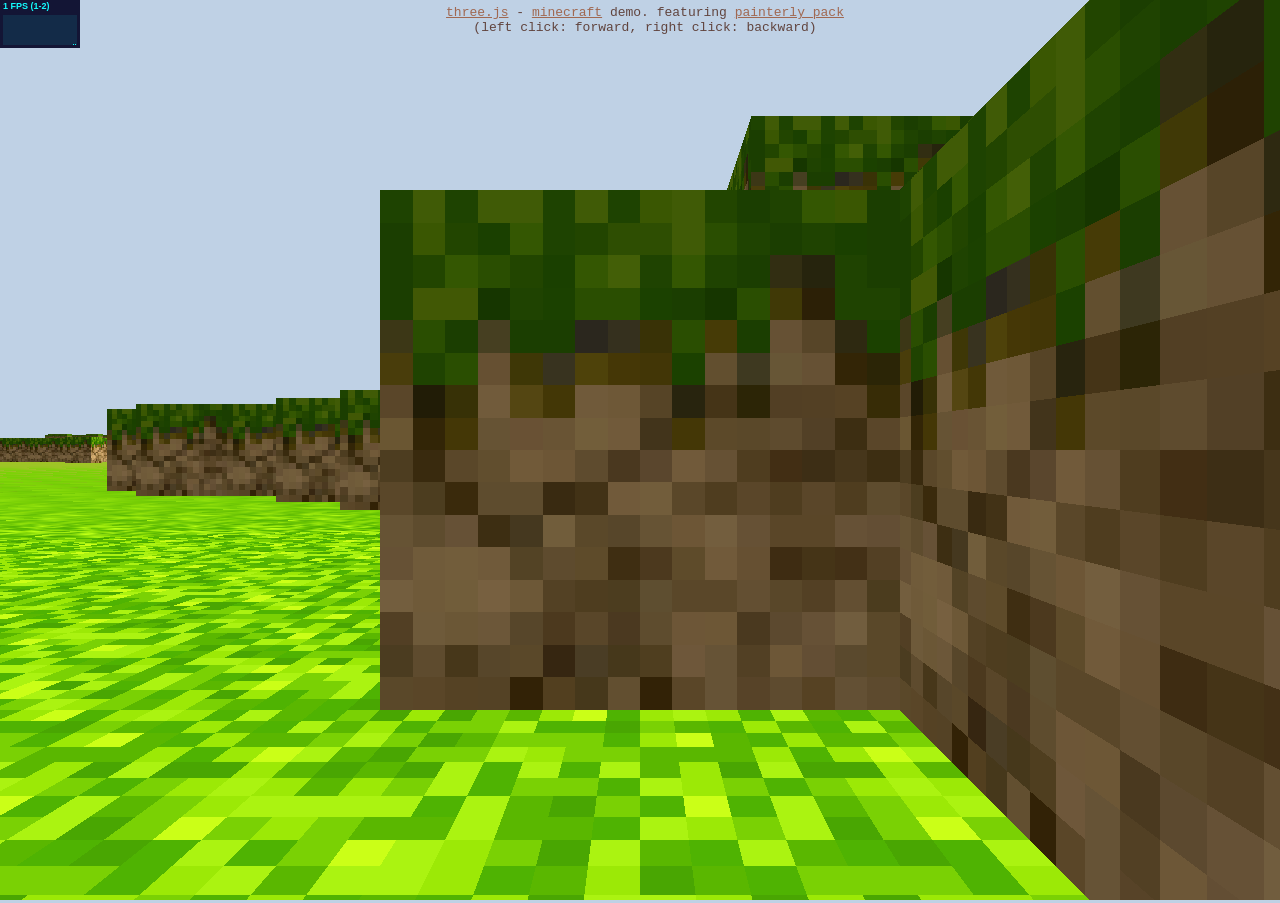
==== projet/index.html @ 275830b7 "Adding LateX to files" ====
<!DOCTYPE html>
<html lang="en">
	<head>
		<title>three.js webgl - geometry - minecraft</title>
		<meta charset="utf-8">
		<meta name="viewport" content="width=device-width, user-scalable=no, minimum-scale=1.0, maximum-scale=1.0">
		<link rel="stylesheet" href="CSS/style.css"/>
	</head>
	<body>

		<div id="container"><br /><br /><br /><br /><br />Generating world...</div>
		<div id="info"><a href="http://threejs.org" target="_blank" rel="noopener">three.js</a> - <a href="http://www.minecraft.net/" target="_blank" rel="noopener">minecraft</a> demo. featuring <a href="http://painterlypack.net/" target="_blank" rel="noopener">painterly pack</a><br />(left click: forward, right click: backward)</div>

		<script src="JS/threeJS/three.js"></script>
		<script src="JS/threeJS/FirstPersonControls.js"></script>
		<!--<script src="JS/threeJS/ImprovedNoise.js"></script>-->
		<script src="JS/Perlin.js"></script>
		<script src="JS/threeJS/Detector.js"></script>
		<script src="JS/threeJS/stats.min.js"></script>
		<script src="JS/main.js"></script>

	</body>
</html>
---- projet/CSS/style.css ----
body {
	color: #61443e;
	font-family:Monospace;
	font-size:13px;
	text-align:center;

	background-color: #bfd1e5;
	margin: 0px;
	overflow: hidden;
}

#info {
	position: absolute;
	top: 0px; width: 100%;
	padding: 5px;
}

a{
	color: #a06851;
}

#oldie {
	background:rgb(100,0,0) !important;
	color:#fff !important;
	margin-top:10em !important;
}

#oldie a{
	color:#fff
}
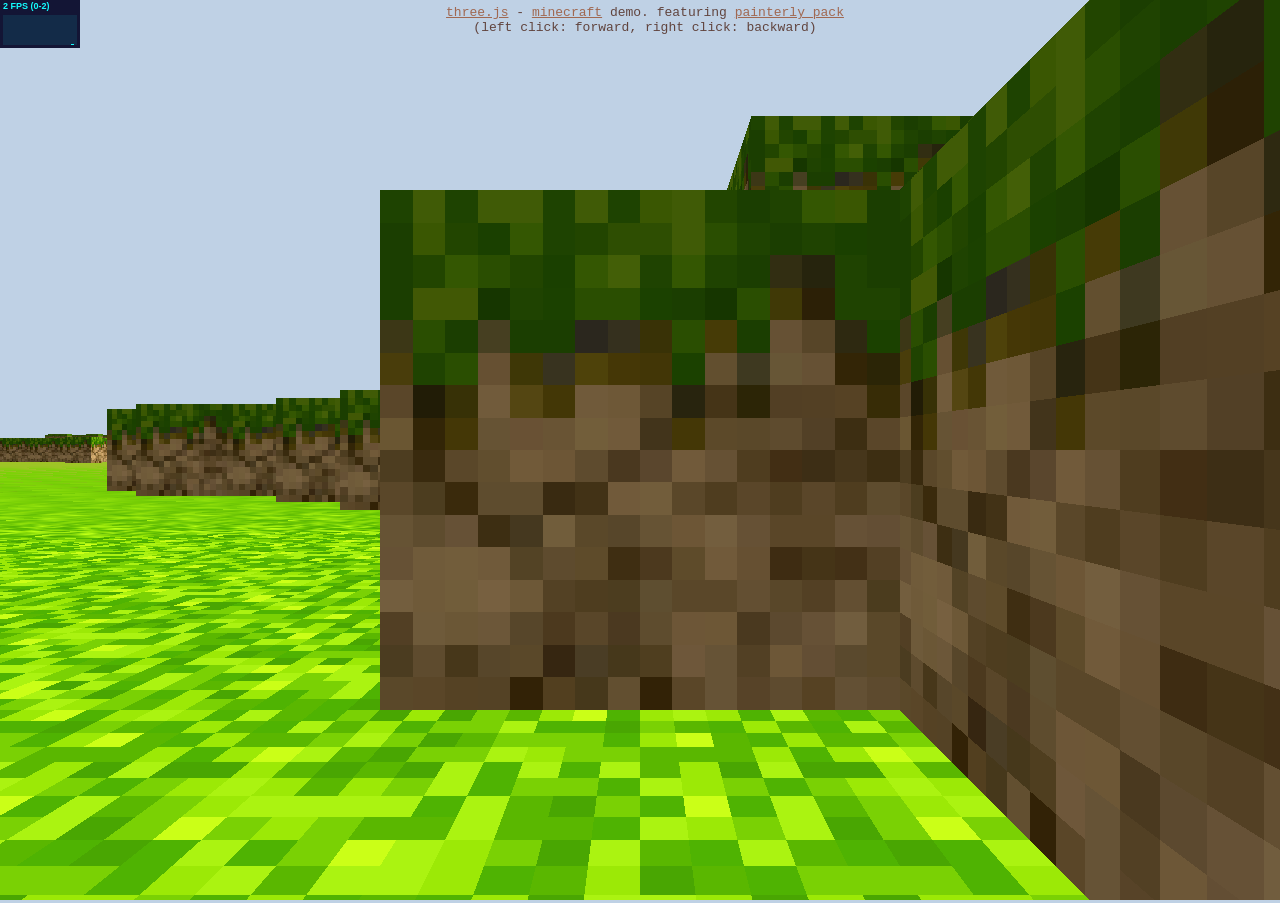
==== commit 06579ccd: "Update project structure" ====
--- a/projet/index.html
+++ b/projet/index.html
@@ -1,4 +1,4 @@
-<!DOCTYPE html>
+﻿<!DOCTYPE html>
 <html lang="en">
 	<head>
 		<title>three.js webgl - geometry - minecraft</title>
@@ -6,18 +6,23 @@
 		<meta name="viewport" content="width=device-width, user-scalable=no, minimum-scale=1.0, maximum-scale=1.0">
 		<link rel="stylesheet" href="CSS/style.css"/>
 	</head>
-	<body>
+    <body>
 
-		<div id="container"><br /><br /><br /><br /><br />Generating world...</div>
-		<div id="info"><a href="http://threejs.org" target="_blank" rel="noopener">three.js</a> - <a href="http://www.minecraft.net/" target="_blank" rel="noopener">minecraft</a> demo. featuring <a href="http://painterlypack.net/" target="_blank" rel="noopener">painterly pack</a><br />(left click: forward, right click: backward)</div>
+        <div id="container"><br /><br /><br /><br /><br />Generating world...</div>
+        <div id="info"><a href="http://threejs.org" target="_blank" rel="noopener">three.js</a> - <a href="http://www.minecraft.net/" target="_blank" rel="noopener">minecraft</a> demo. featuring <a href="http://painterlypack.net/" target="_blank" rel="noopener">painterly pack</a><br />(left click: forward, right click: backward)</div>
+        <!-- threeJS file-->
+        <script src="JS/threeJS/three.js"></script>
+        <script src="JS/threeJS/FirstPersonControls.js"></script>
+        <script src="JS/threeJS/Detector.js"></script>
+        <script src="JS/threeJS/stats.min.js"></script>
 
-		<script src="JS/threeJS/three.js"></script>
-		<script src="JS/threeJS/FirstPersonControls.js"></script>
-		<!--<script src="JS/threeJS/ImprovedNoise.js"></script>-->
-		<script src="JS/Perlin.js"></script>
-		<script src="JS/threeJS/Detector.js"></script>
-		<script src="JS/threeJS/stats.min.js"></script>
-		<script src="JS/main.js"></script>
+        <!-- my files-->
+        <script src="JS/Perlin.js"></script>
+        <script src="JS/WorldGenerator.js"></script>
+        <script src="JS/WindowEvent.js"></script>
+        <script src="JS/init.js"></script>
+        <script src="JS/RenderingLoop.js"></script>
+        <script src="JS/main.js"></script>
 
-	</body>
+    </body>
 </html>
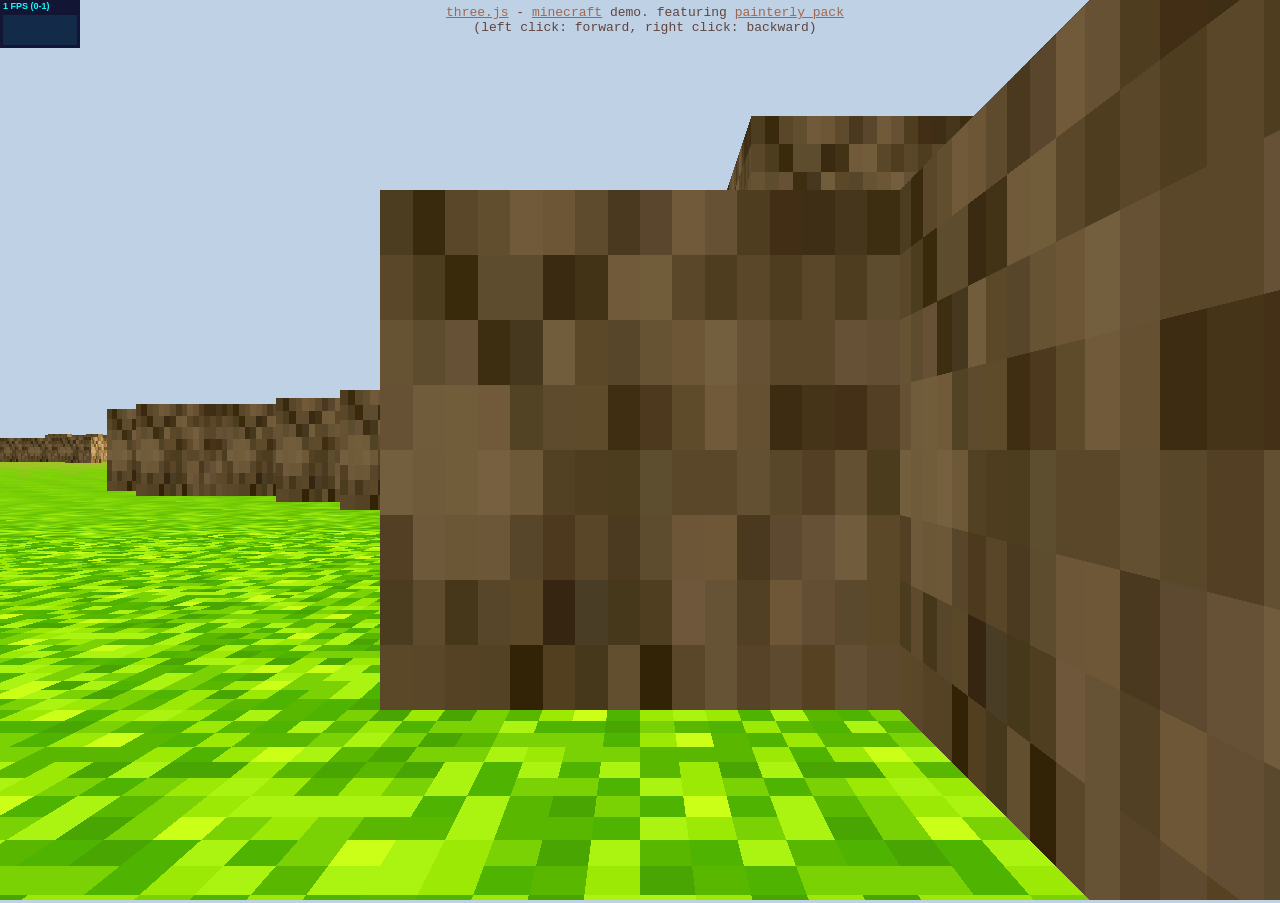
==== commit f21fd5c9: "Adding Log4Javascript + onKeyDown/Up events debugger + Changing moving keys" ====
--- a/projet/index.html
+++ b/projet/index.html
@@ -10,13 +10,25 @@
 
         <div id="container"><br /><br /><br /><br /><br />Generating world...</div>
         <div id="info"><a href="http://threejs.org" target="_blank" rel="noopener">three.js</a> - <a href="http://www.minecraft.net/" target="_blank" rel="noopener">minecraft</a> demo. featuring <a href="http://painterlypack.net/" target="_blank" rel="noopener">painterly pack</a><br />(left click: forward, right click: backward)</div>
-        <!-- threeJS file-->
+
+				<!-- loading debugger -->
+				<script src="JS/log4javascript-1.4.13/log4javascript.js"></script>
+				<script>
+					var logger = log4javascript.getDefaultLogger();
+					if(typeof logger !== 'undefined')	{
+						console.log("LOG4J: Logger successfully loaded !");
+						logger.info(new Error().stack+" : Logger open");
+					}
+					else console.log("LOG4J: Error while loading logger...")
+				</script>
+
+				<!-- threeJS file-->
         <script src="JS/threeJS/three.js"></script>
         <script src="JS/threeJS/FirstPersonControls.js"></script>
         <script src="JS/threeJS/Detector.js"></script>
         <script src="JS/threeJS/stats.min.js"></script>
 
-        <!-- my files-->
+        <!-- project files-->
         <script src="JS/Perlin.js"></script>
         <script src="JS/WorldGenerator.js"></script>
         <script src="JS/WindowEvent.js"></script>
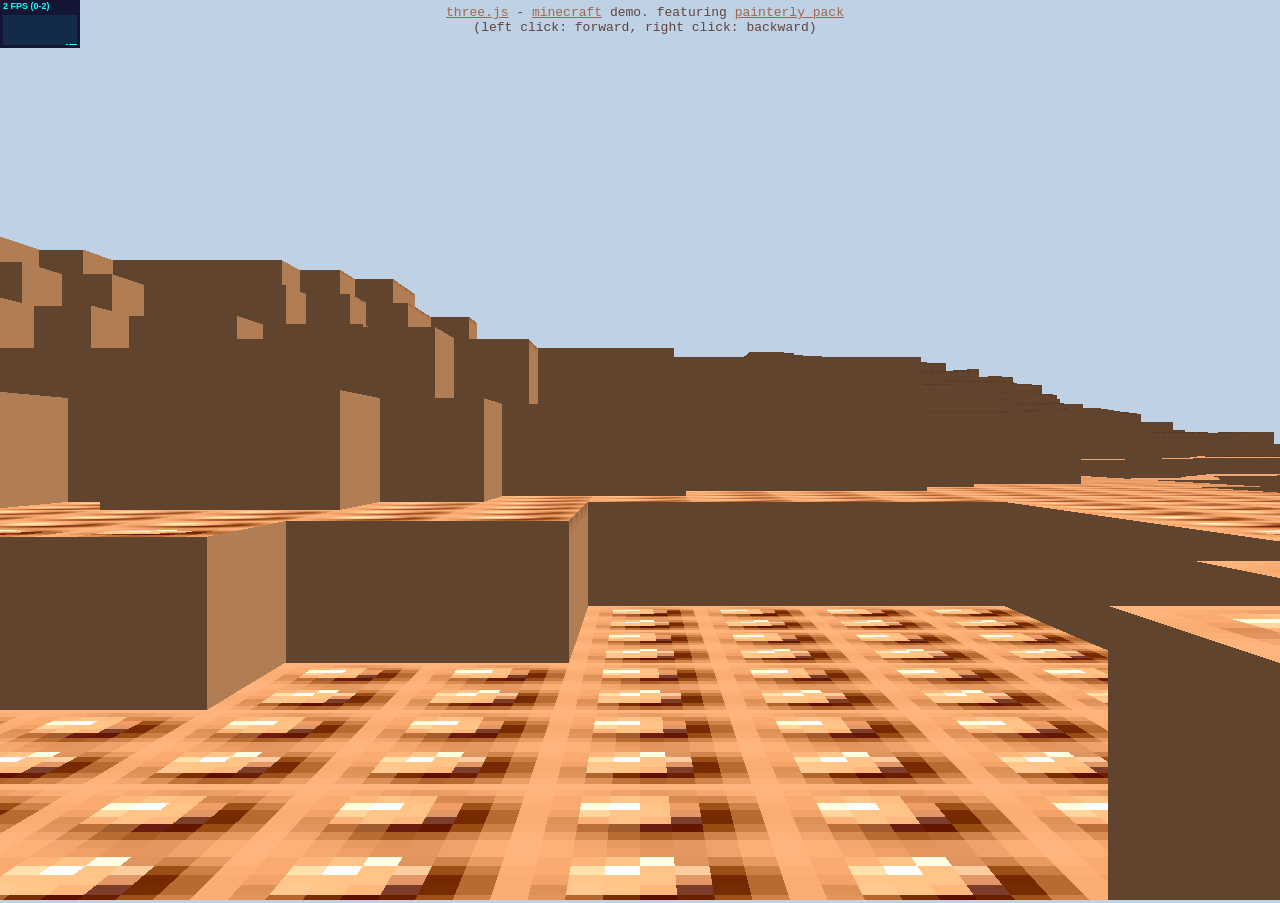
==== commit f5bcaa82: "Camera stays above of the map. First implementation of jump capacity" ====
--- a/projet/index.html
+++ b/projet/index.html
@@ -11,18 +11,18 @@
         <div id="container"><br /><br /><br /><br /><br />Generating world...</div>
         <div id="info"><a href="http://threejs.org" target="_blank" rel="noopener">three.js</a> - <a href="http://www.minecraft.net/" target="_blank" rel="noopener">minecraft</a> demo. featuring <a href="http://painterlypack.net/" target="_blank" rel="noopener">painterly pack</a><br />(left click: forward, right click: backward)</div>
 
-				<!-- loading debugger -->
-				<script src="JS/log4javascript-1.4.13/log4javascript.js"></script>
-				<script>
-					var logger = log4javascript.getDefaultLogger();
-					if(typeof logger !== 'undefined')	{
-						console.log("LOG4J: Logger successfully loaded !");
-						logger.info(new Error().stack+" : Logger open");
-					}
-					else console.log("LOG4J: Error while loading logger...")
-				</script>
+		<!-- loading debugger -->
+		<script src="JS/log4javascript-1.4.13/log4javascript.js"></script>
+		<script>
+			var logger = log4javascript.getDefaultLogger();
+			if(typeof logger !== 'undefined')	{
+				console.log("LOG4J: Logger successfully loaded !");
+				logger.info(new Error().stack+" : Logger open");
+			}
+			else console.log("LOG4J: Error while loading logger...")
+		</script>
 
-				<!-- threeJS file-->
+		<!-- threeJS file-->
         <script src="JS/threeJS/three.js"></script>
         <script src="JS/threeJS/FirstPersonControls.js"></script>
         <script src="JS/threeJS/Detector.js"></script>
